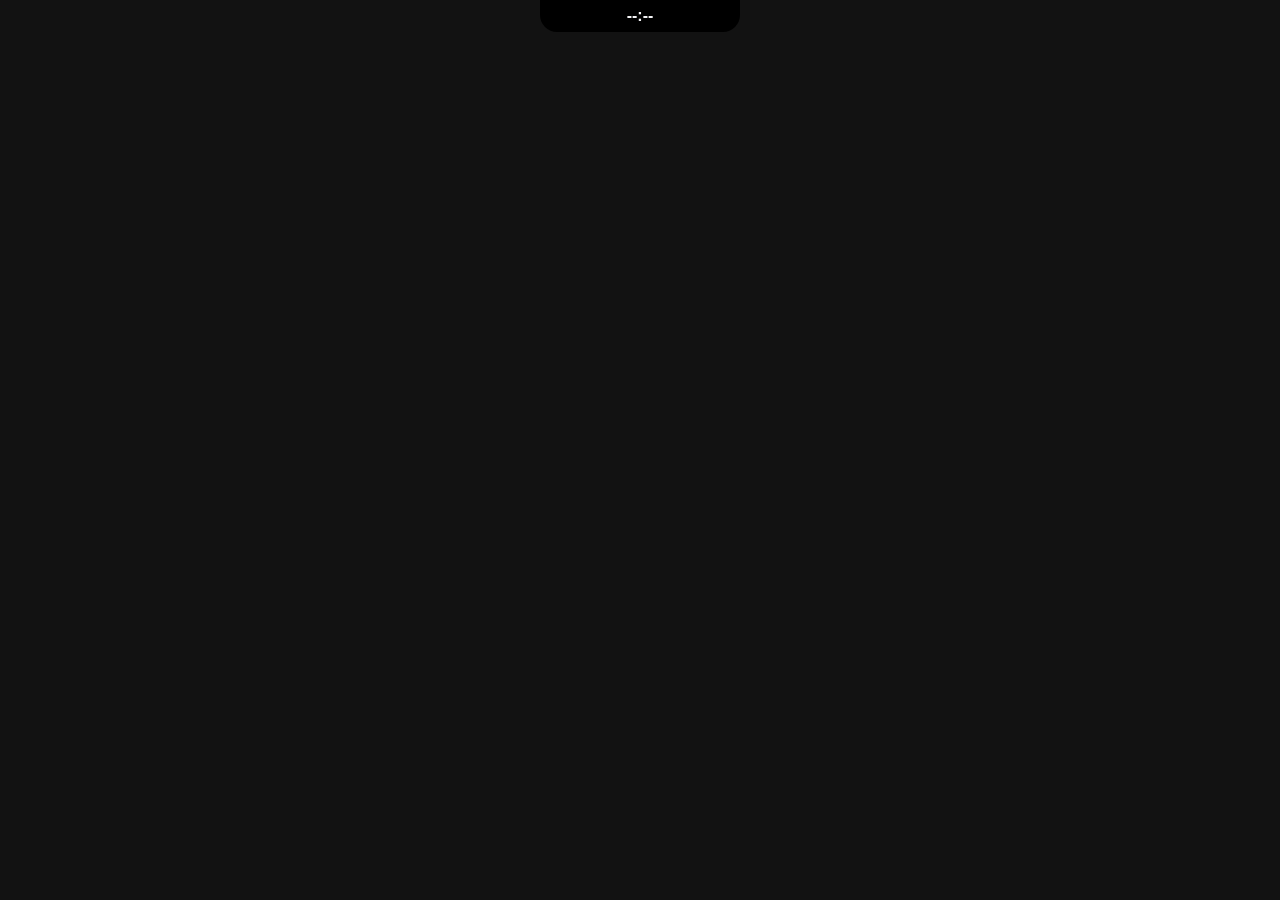
==== poni/src/index.html @ 5725d2c0 "Add photo shrink and PNG/JPEG Drop Actions" ====
<!doctype html>
<html lang="en">
<head>
  <meta charset="utf-8">
  <meta name="viewport" content="width=device-width, initial-scale=1">
  <title>Poni Rebuild</title>
  <link rel="stylesheet" href="style.css">
  <link rel="stylesheet" href="bookmarks.css">
  <script src="bookmarks.js" defer></script>
  <link rel="stylesheet" href="pomodoro.css">
  <script src="focus-synthesis.js" defer></script>
  <script src="focus-playback.js" defer></script>
  <script src="pomodoro.js" defer></script>
  <link rel="stylesheet" href="teleprompter.css">
  <script src="teleprompter.js" defer></script>
  <link rel="stylesheet" href="dashboard.css">
  <script src="dashboard.js" defer></script>
  <link rel="stylesheet" href="health.css">
  <script src="health.js" defer></script>
  <link rel="stylesheet" href="currency.css">
  <script src="currency.js" defer></script>
  <link rel="stylesheet" href="control.css">
  <script src="control.js" defer></script>
  <link rel="stylesheet" href="github.css">
  <script src="github.js" defer></script>
  <link rel="stylesheet" href="notifs.css">
  <script src="notifs.js" defer></script>
  <link rel="stylesheet" href="prayer.css">
  <script src="prayer.js" defer></script>
  <link rel="stylesheet" href="radio.css">
  <script src="radio.js" defer></script>
  <link rel="stylesheet" href="screentime.css">
  <script src="screentime.js" defer></script>
  <link rel="stylesheet" href="support.css">
  <script src="support.js" defer></script>
  <link rel="stylesheet" href="translate.css">
  <script src="translate.js" defer></script>
  <link rel="stylesheet" href="aiusage.css">
  <script src="aiusage.js" defer></script>
  <link rel="stylesheet" href="bluetooth.css">
  <script src="bluetooth.js" defer></script>
  <link rel="stylesheet" href="chat.css">
  <script src="chat.js" defer></script>
  <link rel="stylesheet" href="notes.css">
  <script src="notes.js" defer></script>
  <link rel="stylesheet" href="worldclock.css">
  <script src="worldclock.js" defer></script>
  <link rel="stylesheet" href="mirror.css">
  <script src="mirror.js" defer></script>
  <script src="ics-import.js" defer></script>
  <script src="night-warmth.js" defer></script>
  <script src="todo-language.js" defer></script>
  <script src="battery.js" defer></script>
  <link rel="stylesheet" href="shelf.css">
  <script src="clipboard-history.js" defer></script>
  <script src="drop-catalog.js" defer></script>
  <script src="shelf.js" defer></script>
  <script src="app.js" defer></script>
</head>
<body>
  <div class="surface" id="surface">
    <button class="closed" id="closed" aria-expanded="false" aria-controls="open">
      <time class="clock">--:--</time><span id="battery-activity" role="status" hidden></span>
      <span id="notch-live" class="notch-live" hidden><span id="notch-live-title"></span><b id="notch-live-time"></b></span>
      <span class="battery-indicator" role="img" hidden><span class="battery-percent"></span><i class="battery-icon"></i></span>
    </button>
    <div id="todo-reminder" class="todo-reminder" aria-label="Due task" hidden>
      <span id="todo-reminder-text" role="status"></span>
      <button type="button" id="todo-reminder-complete">Done</button>
      <button type="button" id="todo-reminder-snooze">Snooze</button>
    </div>
    <div id="bedtime-reminder" class="todo-reminder bedtime-reminder" aria-label="Bedtime reminder" hidden>
      <span id="bedtime-reminder-text" role="status">It’s bedtime</span>
      <button type="button" id="bedtime-dismiss">Done</button>
      <button type="button" id="bedtime-snooze">Snooze</button>
    </div>
    <div id="timer-reminder" class="todo-reminder timer-reminder" aria-label="Timer completion" hidden>
      <span id="timer-reminder-text" role="status"></span>
      <button type="button" id="timer-extend">+5 min</button>
      <button type="button" id="timer-dismiss">Done</button>
    </div>
    <div id="health-reminder" class="todo-reminder health-reminder" aria-label="Health reminder" hidden>
      <span id="health-reminder-text" role="status"></span>
      <button type="button" id="health-reminder-open">Open Health</button>
      <button type="button" id="health-log-water">Log glass</button>
    </div>
    <div class="open" id="open" hidden>
      <header>
        <nav aria-label="Modules">
          <button class="tab active" data-page="home">⌂ <span>Home</span></button>
          <button class="tab" data-page="tasks">☑ <span>Todo</span></button>
          <button class="tab" data-page="notes">▣ <span>Notes</span></button>
          <button class="tab" data-page="calendar">▦ <span>Calendar</span></button>
          <button class="tab" data-page="timer">◷ <span>Timer</span></button>
          <button class="tab" data-page="weather">☀ <span>Weather</span></button>
          <button class="tab" data-page="worldclock">◉ <span>World clock</span></button>
          <button class="tab" data-page="dayprogress">◷ <span>Day progress</span></button>
          <button class="tab" data-page="system">▤ <span>System</span></button>
          <button class="tab" data-page="bookmarks" title="Bookmarks" aria-label="Bookmarks">☆ <span>Bookmarks</span></button>
          <button class="tab" data-page="pomodoro" title="Pomodoro" aria-label="Pomodoro">⌛ <span>Pomodoro</span></button>
          <button class="tab" data-page="teleprompter" title="Teleprompter" aria-label="Teleprompter">▱ <span>Teleprompter</span></button>
          <button class="tab" data-page="dashboard" title="Dashboard" aria-label="Dashboard">▦ <span>Dashboard</span></button>
          <button class="tab" data-page="health" title="Health" aria-label="Health">♡ <span>Health</span></button>
          <button class="tab" data-page="control" title="Control" aria-label="Control">⚙ <span>Control</span></button>
          <button class="tab" data-page="github" title="GitHub" aria-label="GitHub">◈ <span>GitHub</span></button>
          <button class="tab" data-page="notifs" title="Notifications" aria-label="Notifications">♢ <span>Notifications</span></button>
          <button class="tab" data-page="prayer" title="Prayer" aria-label="Prayer">☾ <span>Prayer</span></button>
          <button class="tab" data-page="radio" title="Radio" aria-label="Radio">♫ <span>Radio</span></button>
          <button class="tab" data-page="screentime" title="Screen Time" aria-label="Screen Time">◴ <span>Screen Time</span></button>
          <button class="tab" data-page="support" title="Support" aria-label="Support">♥ <span>Support</span></button>
          <button class="tab" data-page="translate" title="Translate" aria-label="Translate">文 <span>Translate</span></button>
          <button class="tab" data-page="aiusage" title="AI Usage" aria-label="AI Usage">◕ <span>AI Usage</span></button>
          <button class="tab" data-page="bluetooth" title="Bluetooth" aria-label="Bluetooth">ᛒ <span>Bluetooth</span></button>
          <button class="tab" data-page="chat" title="Chat" aria-label="Chat">◫ <span>Chat</span></button>
          <button class="tab" data-page="shelf" title="Shelf" aria-label="Shelf">▰ <span>Shelf</span><b id="shelf-count" hidden></b></button>
          <button class="tab" data-page="currency" title="Currency" aria-label="Currency">¤ <span>Currency</span></button>
        </nav>
        <time class="clock" id="header-clock">--:--</time>
        <span class="battery-indicator" role="img" hidden><span class="battery-percent"></span><i class="battery-icon"></i></span>
        <button class="settings-gear" type="button" id="settings-gear" title="Settings" aria-label="Settings">⚙</button>
        <button class="close" id="close" aria-label="Close panel">×</button>
      </header>
      <main>
        <div id="file-drop-actions" hidden></div>
        <section id="page-home" class="page home">
          <div class="media"><div class="album" aria-hidden="true">♫</div><div class="media-info"><strong id="media-title">Nothing playing</strong><p id="media-artist">Play something in a media player</p><div class="media-progress" aria-hidden="true"><div id="media-progress-fill"></div></div><div class="media-controls"><button type="button" data-media="previous" aria-label="Previous track">◀◀</button><button type="button" data-media="toggle" aria-label="Play or pause">▶</button><button type="button" data-media="next" aria-label="Next track">▶▶</button></div></div></div>
          <div class="calendar" id="home-calendar"><strong id="month"></strong><div id="week" class="week" aria-label="Next seven days"></div><div id="home-events" class="calendar-empty"></div></div>
          <div id="mirror"></div>
        </section>
        <section id="page-tasks" class="page" hidden>
          <form id="task-form">
            <div class="entry"><input id="task-input" aria-label="Task" maxlength="500" placeholder="Add a task" required><input id="task-due" type="datetime-local" aria-label="Due date"><button id="task-submit" type="submit">Add</button><button type="button" id="task-cancel" hidden>Cancel</button></div>
            <div id="task-language-preview" class="task-language-preview" hidden>
              <span id="task-language-text" aria-live="polite"></span>
              <button type="button" id="task-language-ignore">Keep text as typed</button>
            </div>
            <textarea id="task-description" maxlength="10000" aria-label="Task description" placeholder="Details" hidden></textarea>
            <details id="task-repeat"><summary>Repeat</summary><div id="task-repeat-days"></div><label>Repeat time <input id="task-repeat-time" type="time"></label></details>
            <label class="task-late">Done if late
              <select id="task-late" aria-label="Done if late"><option value="">Follow Settings</option><option value="0">Never</option><option value="1">1 min</option><option value="3">3 min</option><option value="5">5 min</option><option value="10">10 min</option><option value="30">30 min</option><option value="60">1 hour</option></select>
            </label>
          </form>
          <div class="task-views" aria-label="Todo views">
            <button type="button" data-task-view="active" aria-pressed="true">Active</button>
            <button type="button" data-task-view="done" aria-pressed="false">Done</button>
            <button type="button" data-task-view="trash" aria-pressed="false">Trash</button>
            <button type="button" id="task-clear" hidden></button>
          </div>
          <div class="items" id="tasks"></div>
        </section>
        <section id="page-notes" class="page" hidden></section>
        <section id="page-calendar" class="page" hidden>
          <div class="calendar-layout"><div><div class="calendar-navigation"><button type="button" id="calendar-prev" aria-label="Previous month">‹</button><strong id="calendar-month"></strong><button type="button" id="calendar-next" aria-label="Next month">›</button></div><div id="calendar-grid" class="calendar-grid"></div><div id="calendar-hijri-range" class="hijri-date"></div></div>
          <div><strong id="calendar-selected"></strong><div id="calendar-hijri-day" class="hijri-date"></div><label class="hijri-setting">Hijri correction <select id="hijri-offset" aria-label="Hijri date correction"><option value="-2">−2 days</option><option value="-1">−1 day</option><option value="0">Umm al-Qura</option><option value="1">+1 day</option><option value="2">+2 days</option></select></label><div id="calendar-items"></div><form id="calendar-form" class="calendar-form"><input id="event-title" placeholder="Event title" maxlength="200" aria-label="Event title" required><input id="event-start" type="datetime-local" aria-label="Event start" required><input id="event-duration" type="number" min="1" max="1440" value="30" aria-label="Duration in minutes" required><select id="event-repeat" aria-label="Repeat event"><option value="none">Once</option><option value="daily">Daily</option><option value="weekly">Weekly</option><option value="monthly">Monthly</option><option value="yearly">Yearly</option></select><input id="event-location" placeholder="Location" maxlength="500" aria-label="Event location"><button type="submit" id="event-submit">Add event</button><button type="button" id="event-cancel" hidden>Cancel</button></form></div></div>
          <div id="calendar-import"></div>
        </section>
        <section id="page-timer" class="page" hidden>
          <div class="timer-modes"><button type="button" class="timer-mode active" data-timer-mode="countdown">Timer</button><button type="button" class="timer-mode" data-timer-mode="stopwatch">Stopwatch</button></div>
          <div id="timer-countdown"><div class="timer-display" id="timer-display">25:00</div>
            <form id="timer-form" class="entry"><label for="timer-minutes">Minutes</label><input id="timer-minutes" type="number" min="1" max="1439" value="25" required><button id="timer-start" type="submit">Start</button><button type="button" id="timer-reset">Reset</button></form>
            <div id="timer-presets" class="timer-presets" aria-label="Timer presets"></div>
          </div>
          <div id="timer-stopwatch" hidden><div class="timer-display" id="stopwatch-display">00:00.0</div>
            <div class="stopwatch-controls"><button type="button" id="stopwatch-start">Start</button><button type="button" id="stopwatch-lap">Lap</button><button type="button" id="stopwatch-reset">Reset</button></div>
            <div id="stopwatch-laps"></div>
          </div>
        </section>
        <section id="page-weather" class="page" hidden>
          <form id="weather-search" class="entry"><input id="weather-city" aria-label="City" minlength="2" maxlength="100" placeholder="Find a city" required><button type="submit">Search</button></form>
          <div id="weather-results" class="weather-results"></div>
          <p id="weather-status" role="status" aria-live="polite"></p>
          <div id="weather-current"></div><div id="weather-days" class="weather-days"></div>
        </section>
        <section id="page-worldclock" class="page" hidden></section>
        <section id="page-system" class="page" hidden>
          <div class="system-grid"><div><span>CPU</span><strong id="system-cpu">—</strong><div class="system-meter"><div id="system-cpu-bar"></div></div></div><div><span>Memory</span><strong id="system-memory">—</strong><div class="system-meter"><div id="system-memory-bar"></div></div></div></div><p id="system-status" role="status" aria-live="polite"></p>
        </section>
        <section id="page-dayprogress" class="page" hidden>
          <div class="day-head"><strong id="day-percent">0%</strong><span id="day-remaining"></span></div>
          <div class="day-track"><div id="day-fill"></div><div id="day-markers" aria-hidden="true"></div></div>
          <div class="day-hours"><span id="day-wake-label">07:00</span><span id="day-bed-label">23:00</span></div>
          <div class="day-periods" id="day-periods"></div>
          <ul id="day-agenda" aria-label="Today's agenda"></ul>
          <form id="day-schedule" class="entry"><label for="day-wake">Wake</label><input type="time" id="day-wake" required><label for="day-bed">Bed</label><input type="time" id="day-bed" required><button type="submit">Save</button></form>
        </section>
        <section id="page-bookmarks" class="page" hidden></section>
        <section id="page-pomodoro" class="page" hidden></section>
        <section id="page-teleprompter" class="page" hidden></section>
        <section id="page-dashboard" class="page" hidden></section>
        <section id="page-health" class="page" hidden></section>
        <section id="page-currency" class="page" hidden></section>
        <section id="page-control" class="page" hidden></section>
        <section id="page-github" class="page" hidden></section>
        <section id="page-notifs" class="page" hidden></section>
        <section id="page-shelf" class="page" hidden></section>
        <section id="page-prayer" class="page" hidden></section>
        <section id="page-radio" class="page" hidden></section>
        <section id="page-screentime" class="page" hidden></section>
        <section id="page-support" class="page" hidden></section>
        <section id="page-translate" class="page" hidden></section>
        <section id="page-aiusage" class="page" hidden></section>
        <section id="page-bluetooth" class="page" hidden></section>
        <section id="page-chat" class="page" hidden></section>
      </main>
      <p id="status" role="status" aria-live="polite"></p>
    </div>
  </div>
</body>
</html>
---- poni/src/style.css ----
:root { color-scheme: dark; font-family: 'Segoe UI', sans-serif; }
* { box-sizing: border-box; }
html, body { margin: 0; height: 100%; background: transparent; color: #f5f5f7; }
button, input, textarea, select { font: inherit; }
button { color: inherit; cursor: pointer; }
[hidden] { display: none !important; }
.surface { position: absolute; inset: 0; }
.closed { display: block; width: min(100%, var(--notch-width, 200px)); height: min(100%, var(--notch-height, 32px)); margin: 0 auto; border: 0; border-radius: 0 0 17px 17px; background: #000; font-weight: 700; opacity: var(--notch-opacity, 1); }
.closed:hover, .closed:focus-visible { opacity: 1; }
.closed { position: relative; }
.battery-indicator { display: inline-flex; align-items: center; gap: 4px; font-size: 10px; font-variant-numeric: tabular-nums; color: #f2f2f5; }
.battery-plugged { color: #30d158; }
.battery-low { color: #ff453a; }
.battery-saver:not(.battery-low) { color: #ffd60a; }
.closed .battery-indicator { position: absolute; inset-inline-end: 11px; inset-block-start: 50%; transform: translateY(-50%); }
.closed.has-battery { padding-inline: 5px 58px; }
.battery-icon { position: relative; display: block; width: 18px; height: 9px; border: 1px solid currentColor; border-radius: 3px; background: linear-gradient(to right, currentColor 0 var(--level), transparent var(--level)) content-box; padding: 1px; }
.battery-icon::after { content: ""; position: absolute; inset-inline-start: calc(100% + 1px); inset-block: 2px; width: 2px; background: currentColor; border-radius: 0 2px 2px 0; }
.battery-ring .battery-icon { width: 12px; height: 12px; border: none; padding: 0; border-radius: 50%; background: conic-gradient(currentColor 0 var(--level), #45454a var(--level)); }
.battery-ring .battery-icon::after { inset: 2px; width: auto; border-radius: 50%; background: #0c0c0d; }
.battery-alert #battery-activity { animation: battery-reveal .25s ease-out; white-space: nowrap; }
.closed.has-live .clock, .closed.battery-alert .notch-live { display: none; }
.notch-live { display: flex; align-items: center; justify-content: space-between; gap: 8px; padding-inline: 8px; font-size: 11px; }
.notch-live span { overflow: hidden; text-overflow: ellipsis; white-space: nowrap; }
.notch-live b { flex: none; color: #ffb859; font-variant-numeric: tabular-nums; }
@keyframes battery-reveal { from { opacity: 0; transform: translateY(2px); } }
@media (prefers-reduced-motion: reduce) { .battery-alert #battery-activity { animation: none; } }
.open { position: absolute; inset: 0; display: flex; flex-direction: column; background: #000; border-radius: 0 0 27px 27px; padding: 8px 18px 13px; overflow: hidden; }
.surface .closed, .surface .open { background: color-mix(in srgb, #000, #ff8f3d var(--ambient-tint, 0%)); }
.floating .closed { border-radius: 999px; }
.floating .open { border-radius: 24px; }
header { display: flex; align-items: center; flex: none; gap: 20px; height: 32px; }
nav { display: flex; align-items: center; gap: 4px; flex: 1; overflow: auto; scrollbar-width: none; }
.tab, .close { border: 0; background: transparent; border-radius: 8px; color: #98989f; padding: 5px 9px; font-size: 13px; }
.tab { flex:none; white-space:nowrap; }
.tab span { display: none; }
.tab.active { color: #fff; background: #303034; }
.tab.active span { display: inline; }
header .clock { font-weight: 700; white-space: nowrap; font-size: 13px; }
.close { font-size: 20px; }
main { flex: 1; min-height: 0; overflow: auto; }
.home { display: grid; grid-template-columns: 1fr 1fr; gap: 20px; padding-top: 14px; }
.home:has(#mirror:not([hidden])) { grid-template-columns: minmax(0,1.6fr) minmax(0,1fr) 104px; gap:16px; }
#mirror { align-self:center; }
.settings-gear { border:0; background:transparent; border-radius:8px; color:#98989f; padding:5px 9px; font-size:17px; }
.settings-gear:hover { background:#303034; color:#fff; }
.home:has(#home-calendar[hidden]) { grid-template-columns: minmax(0,1fr); }
.home:has(#home-calendar[hidden]):has(#mirror:not([hidden])) { grid-template-columns: minmax(0,1fr) 104px; }
.settings-window { margin:0; width:100%; height:100%; background:#111114; }
.media { display: flex; gap: 12px; align-items: flex-start; }
.album { display: grid; place-items: center; width: 60px; height: 60px; border-radius: 14px; background: #202023; color: #727279; font-size: 32px; flex: none; }
.media strong, .calendar strong { font-size: 15px; }
.media p { color: #8d8d95; margin: 5px 0; font-size: 13px; }
.media-info { min-width: 0; flex: 1; }
.media-info strong, .media-info p { display:block; overflow:hidden; text-overflow:ellipsis; white-space:nowrap; }
.media-progress { height:4px; border-radius:4px; background:#222; margin-top:16px; overflow:hidden; }
#media-progress-fill { height:100%; width:0; background:#ddd; }
.media-controls { display: flex; justify-content: center; gap: 20px; margin-top: 14px; }
.media-controls button { border: 0; background: transparent; color: #999; font-size: 14px; }
.media-controls button:hover { color: white; }
.calendar { border-inline-start: 1px solid #202024; padding-inline-start: 16px; }
.week { display: grid; grid-template-columns: repeat(7, 1fr); gap: 3px; margin-top: 10px; }
.week button { text-align: center; font-size: 11px; border: 0; background: transparent; padding: 3px 0; border-radius: 8px; }
.week small { display: block; color: #898991; margin-bottom: 5px; }
.week button.selected { background: #fa3350; color: white; }
.week button.today:not(.selected) { background: #303034; }
.calendar-empty { color: #898991; font-size: 11px; text-align: center; margin: 10px 0 0; }
.calendar-empty button { display:block; width:100%; text-align:left; background:#202023; border:0; border-radius:6px; padding:5px; margin-top:3px; font-size:11px; }
.calendar-layout { display:grid; grid-template-columns: 1fr 1.3fr; gap:14px; padding-top:6px; }
.calendar-navigation { display:flex; align-items:center; justify-content:space-between; font-size:12px; }
.calendar-navigation button, .calendar-grid button, #calendar-items button, .calendar-form button { border:0; border-radius:6px; background:#29292d; padding:3px 6px; }
.calendar-grid { display:grid; grid-template-columns:repeat(7,1fr); gap:2px; margin-top:5px; }
.calendar-grid span { text-align:center; color:#888; font-size:10px; }
.calendar-grid button { font-size:10px; background:transparent; }
.calendar-grid button.out { color:#686870; }
.calendar-grid button.selected { background:#fa3350; }
.calendar-grid button.has-event { text-decoration:underline; }
.hijri-date, .hijri-setting { color:#aaa; font-size:11px; margin-top:4px; }
.hijri-setting { display:flex; align-items:center; gap:6px; }
.hijri-setting select { background:#1f2023; color:#fff; border:1px solid #353539; border-radius:6px; padding:3px; font-size:11px; }
#calendar-selected { font-size:12px; }
#calendar-items { font-size:11px; }
.calendar-item { display:flex; align-items:center; gap:5px; margin-top:4px; }
.calendar-item span { flex:1; min-width:0; overflow-wrap:anywhere; }
.calendar-form { display:flex; flex-wrap:wrap; gap:4px; margin-top:6px; }
.calendar-form input, .calendar-form select { font-size:11px; padding:4px; flex:1 1 90px; width:auto; min-width:0; }
.calendar-form select { background:#1f2023; color:#fff; border:1px solid #353539; border-radius:8px; }
.calendar-form button { font-size:11px; }
#calendar-import { margin:8px 0; font-size:12px; color:#bbb; }
#calendar-import label, #calendar-import output { display:block; }
#calendar-import input { max-width:260px; }
.entry, .note-form { display: flex; gap: 8px; margin: 8px 0; }
input, textarea { background: #1f2023; color: #fff; border: 1px solid #353539; border-radius: 8px; padding: 8px; width: 100%; }
textarea { resize: vertical; min-height: 55px; }
.entry button, .note-form button, .items button { border: 0; border-radius: 8px; background: #2b2b30; padding: 7px 10px; white-space: nowrap; }
.items { display: grid; gap: 5px; }
.item { display: flex; gap: 8px; align-items: center; background: #1b1b1e; padding: 6px 8px; border-radius: 8px; }
.item p { white-space: pre-wrap; overflow-wrap: anywhere; flex: 1; margin: 0; font-size: 13px; }
.task-content { flex:1; min-width:0; }
#task-repeat { margin:0 0 8px; color:#bbb; font-size:12px; }
#task-repeat summary { cursor:pointer; }
#task-repeat-days { display:flex; flex-wrap:wrap; gap:6px; margin:4px 0; }
#task-repeat-days input, #task-repeat-time { width:auto; }
.task-card { background:#1b1b1e; border-radius:8px; }
.task-steps { padding:0 10px 6px; color:#bbb; font-size:12px; }
.task-step { display:flex; align-items:center; gap:6px; margin:4px 0; }
.task-step input[type="checkbox"] { width:auto; }
.task-step span { flex:1; overflow-wrap:anywhere; }
.task-content small { color:#aaa; display:block; margin-top:3px; overflow-wrap:anywhere; }
#task-due { width:180px; flex:none; }
#task-cancel { border:0; border-radius:8px; background:#2b2b30; padding:7px 10px; }
.item input { width: auto; }
.timer-display { font-size: 30px; font-variant-numeric: tabular-nums; text-align: center; margin: 8px; }
.timer-modes, .stopwatch-controls { display:flex; justify-content:center; gap:8px; }
.timer-mode, .stopwatch-controls button { border:0; border-radius:8px; background:#2b2b30; padding:6px 10px; }
.timer-mode.active { background:#525258; }
#stopwatch-laps { text-align:center; font-size:12px; color:#999; }
.weather-results { display:flex; gap:5px; overflow:auto; }
.weather-results button { flex:none; border:0; border-radius:8px; background:#2b2b30; padding:6px 9px; }
#weather-status { color:#aaa; font-size:12px; margin:4px 0; }
#weather-current { font-size:14px; }
.weather-days { display:flex; gap:8px; margin-top:8px; overflow:auto; }
.weather-days span { flex:none; border-radius:8px; background:#202023; padding:6px; font-size:11px; }
.worldclock-plan { display:flex; gap:8px; align-items:center; font-size:11px; color:#aaa; }
.worldclock-plan input { padding:0; flex:1; }
.worldclock-plan button, .worldclock-row button { border:0; border-radius:6px; background:#2b2b30; padding:4px 7px; }
.worldclock-row { display:flex; gap:8px; align-items:center; margin:5px 0; font-size:12px; }
.worldclock-name { min-width:90px; max-width:130px; overflow:hidden; text-overflow:ellipsis; white-space:nowrap; }
.worldclock-time { min-width:115px; font-variant-numeric:tabular-nums; }
.worldclock-strip { height:8px; border-radius:5px; flex:1; min-width:40px; }
.worldclock-actions { display:flex; gap:3px; }
.system-grid { display:grid; grid-template-columns:1fr 1fr; gap:10px; padding-top:12px; }
.system-grid > div { background:#202023; border-radius:12px; padding:12px; }
.system-grid span, .system-grid strong { display:block; }
.system-grid span, #system-status { color:#aaa; font-size:12px; }
.system-grid strong { margin:6px 0; font-size:18px; }
.system-meter { height:5px; border-radius:5px; background:#333; overflow:hidden; }
.system-meter div { width:0; height:100%; background:#d7d7de; }
.day-head { display:flex; align-items:baseline; gap:10px; padding-top:8px; }
.day-head strong { font-size:26px; }
.day-head span, .day-hours { color:#aaa; font-size:12px; }
.day-track { position:relative; height:10px; border-radius:5px; background:#303034; overflow:hidden; margin:8px 0 3px; }
#day-fill { height:100%; width:0; background:#fa3350; }
#day-markers { position:absolute; inset:0; pointer-events:none; }
#day-markers span { position:absolute; height:100%; background:#78acff; }
#day-markers .finished { width:3px; background:#62d48c; z-index:1; }
#day-agenda { margin:8px 0; padding:0; list-style:none; color:#bbb; font-size:12px; }
#day-agenda li { padding:4px 0; border-bottom:1px solid #222; overflow-wrap:anywhere; }
.day-hours { display:flex; justify-content:space-between; }
.day-periods { display:flex; gap:8px; margin-top:8px; }
.day-periods div { flex:1; background:#202023; border-radius:8px; padding:6px 8px; font-size:12px; }
.day-periods strong { float:right; }
#timer-form { align-items: center; justify-content: center; }
#timer-minutes { width: 75px; }
.done { text-decoration: line-through; color: #999; }
#status { position: absolute; bottom: 0; left: 20px; right: 20px; color: #ff9e9e; font-size: 11px; margin: 0; }
.timer-presets { display: flex; flex-wrap: wrap; gap: 6px; padding-top: 8px; }
.timer-presets:empty { display: none; }
.timer-presets button[aria-pressed="true"] { border-color: var(--accent, #4da3ff); }
.todo-reminder { display: flex; align-items: center; justify-content: space-between; gap: 6px; height: 36px; max-width: 320px; margin: 4px auto 0; padding: 4px 9px; border-radius: 12px; background: #1c1a18; font-size: 12px; }
.todo-reminder span { min-width: 0; flex: 1; white-space: nowrap; overflow: hidden; text-overflow: ellipsis; color: #ffb859; }
.bedtime-reminder span { color: #c4bdff; }
.panel-open .bedtime-reminder { position: absolute; z-index: 2; inset-inline: 12px; inset-block-end: 7px; border: 1px solid #56528d; }
.panel-open .timer-reminder { position: absolute; z-index: 2; inset-inline: 12px; inset-block-start: 44px; border: 1px solid #6c4926; }
.panel-open .timer-reminder button { display: none; }
.health-reminder[data-kind="water"] span { color: #a0e4ff; }
.health-reminder[data-kind="break"] span { color: #97eaac; }
.panel-open .health-reminder { position: absolute; z-index: 2; inset-inline: 12px; inset-block-start: 44px; border: 1px solid #385568; }
.todo-reminder button, .task-views button { border: 1px solid #333; border-radius: 6px; padding: 3px 7px; background: #232325; color: #eee; font-size: 12px; }
.task-views { display: flex; gap: 5px; padding-block: 5px; }
.task-views [aria-pressed="true"] { background: #444; color: #fff; }
#task-clear { margin-inline-start: auto; }
.task-late { display: inline-flex; align-items: center; gap: 6px; font-size: 12px; }
.task-late select { background: #201f21; color: #eee; border: 1px solid #444; border-radius: 5px; padding: 3px 5px; }
.task-language-preview { display: flex; flex-wrap: wrap; align-items: center; gap: 8px; padding-block: 4px; color: #abd5ff; font-size: 12px; }
.task-language-preview button { border: 1px solid #3b5876; border-radius: 5px; background: #182532; padding: 3px 6px; }
.task-note { display: flex; flex-wrap: wrap; align-items: center; gap: 6px; padding-block: 4px; }
.task-note button, .task-note select { max-width: 240px; color: #eee; background: #242428; border: 1px solid #444; border-radius: 5px; padding: 3px 6px; font-size: 12px; }
---- poni/src/bookmarks.css ----
.bookmark-form input, .bookmark-tools input { min-width: 0; }
#bookmark-url { flex: 2 1 0; }
#bookmark-title, #bookmark-category { flex: 1 1 0; }
.bookmark-tools { display: flex; align-items: center; flex-wrap: wrap; gap: 6px; margin-bottom: 6px; }
.bookmark-tools input { flex: 1; min-width: 72px; }
.bookmark-tools button, .bookmark-tools select {
  background: #202023;
  border: 1px solid #353539;
  border-radius: 8px;
  padding: 6px;
  color: inherit;
  font-size: 12px;
}
.bookmark-tools button:disabled { opacity: .45; }
#bookmarks-status { color: #aaa; font-size: 12px; margin-bottom: 6px; }
#bookmarks-list { color: #aaa; font-size: 13px; }
.bookmark-row { display: flex; align-items: center; gap: 5px; }
.bookmark-row .bookmark-link {
  flex: 1;
  min-width: 0;
  text-align: left;
  overflow: hidden;
  text-overflow: ellipsis;
}
.bookmark-link small { display: block; color: #aaa; overflow: hidden; text-overflow: ellipsis; }
---- poni/src/pomodoro.css ----
.pomo-layout { display: flex; align-items: center; gap: 14px; padding: 6px 0; }
.pomo-face {
  display: grid;
  place-content: center;
  position: relative;
  isolation: isolate;
  height: 100px;
  width: 100px;
  border-radius: 50%;
  text-align: center;
  flex: 0 0 auto;
  background: conic-gradient(var(--pomo-color, #ff6b4a) var(--pomo-angle, 0deg), #303034 0);
}
.pomo-face::before { content: ""; position: absolute; inset: 5px; border-radius: 50%; background: #111114; z-index: -1; }
.pomo-face[data-phase="short_break"] { --pomo-color: #30d158; }
.pomo-face[data-phase="long_break"] { --pomo-color: #64d2ff; }
.pomo-face b { font-size: 21px; font-variant-numeric: tabular-nums; }
.pomo-face span, .pomo-summary, [data-pomo-cycle] { color: #aaa; font-size: 11px; }
.pomo-main { display: grid; gap: 5px; }
.pomo-controls { display: flex; flex-wrap: wrap; align-items: center; gap: 5px; }
.pomo-controls label { font-size: 12px; }
#page-pomodoro [data-pomo-sound] { background: #27272b; color: #eee; padding: 3px; }
#page-pomodoro button { border: 0; border-radius: 7px; background: #27272b; padding: 4px 8px; color: #eee; font-size: 12px; }
#page-pomodoro button[aria-pressed="true"], #page-pomodoro [data-pomo-toggle] { background: #723725; }
#page-pomodoro button:disabled { opacity: .55; }
.pomo-summary { display: flex; flex-wrap: wrap; gap: 10px; }
.pomo-settings { display: flex; flex-wrap: wrap; align-items: center; gap: 8px; padding: 5px 0; }
.pomo-settings label { display: flex; align-items: center; gap: 5px; font-size: 11px; }
.pomo-settings input { width: auto; }
.pomo-settings input[type="number"] { width: 56px; }
[data-pomo-error] { color: #f88; font-size: 11px; margin: 0; }
---- poni/src/teleprompter.css ----
.tele-editor { border: 0; margin: 0; padding: 0; min-width: 0; }
.tele-tools, .tele-controls, .tele-reader-controls {
  display: flex; align-items: center; gap: 5px; margin: 4px 0; font-size: 11px;
}
.tele-tools button, .tele-controls button, .tele-reader-controls button {
  background: #29292e; border: 0; border-radius: 7px; padding: 4px 8px; white-space: nowrap;
}
.tele-tools select, .tele-name, .tele-size { background: #202024; color: white; border-radius: 6px; border: 1px solid #353539; padding: 3px; min-width: 0; }
.tele-tools select { width: 110px; }
.tele-name { flex: 1; }
.tele-editor textarea { resize: none; height: 58px; min-height: 55px; font-size: 12px; }
.tele-controls label { display: flex; align-items: center; gap: 3px; white-space: nowrap; }
.tele-speed { width: 65px; padding: 0; }
.tele-size { width: 43px; }
.tele-controls input[type="checkbox"] { width: auto; }
.tele-estimate, .tele-reader-status { margin-left: auto; color: #b2b2b6; }
.tele-status { color: #ff9b87; font-size: 11px; margin: 0; }
.tele-viewport {
  position: relative; height: 98px; overflow: hidden; padding: 0 12px;
  background: #18181c; border-radius: 8px; line-height: 1.32;
}
.tele-line { overflow-wrap: anywhere; color: #9999a1; padding: 2px 8px; }
.tele-current { color: #fff; background: #2b2422; border-left: 2px solid #ffa24d; }
.tele-cue { color: #ffa24d; font-size: .78em; }
.tele-tail { height: 98px; }
---- poni/src/dashboard.css ----
.poni-dashboard {
  padding-block: 5px;
}
.dashboard-grid {
  display: grid;
  grid-template-columns: repeat(4, minmax(0, 1fr));
  gap: 6px;
}
.dashboard-card {
  background: #202023;
  border-radius: 10px;
  min-width: 0;
  min-height: 92px;
  padding: 7px;
  font-size: 11px;
  overflow-wrap: anywhere;
}
.dashboard-card h3 {
  margin: 0 0 5px;
  font-size: 12px;
}
.dashboard-card p, .dashboard-card ul {
  margin: 3px 0;
}
.dashboard-card ul {
  padding-inline-start: 15px;
}
.dashboard-card .dashboard-value {
  font-size: 19px;
  font-weight: 650;
  font-variant-numeric: tabular-nums;
}
.dashboard-card progress {
  display: block;
  width: 100%;
  height: 6px;
  accent-color: #fa3350;
}
.poni-dashboard button, .poni-dashboard select {
  border: 0;
  border-radius: 5px;
  background: #313136;
  color: inherit;
  font-size: 11px;
  padding: 3px 6px;
}
.dashboard-card h3 button {
  background: transparent;
  padding: 0;
  font-weight: 700;
}
.dashboard-card h3 button:hover {
  text-decoration: underline;
}
.dashboard-controls {
  display: flex;
  flex-wrap: wrap;
  align-items: center;
  gap: 4px;
  margin-top: 5px;
}
.dashboard-controls label {
  display: flex;
  align-items: center;
  gap: 2px;
}
.dashboard-status {
  margin: 4px 0 0;
  color: #ff9e9e;
  font-size: 11px;
}
.dashboard-status:empty {
  display: none;
}
---- poni/src/health.css ----
#page-health {
  padding-top: 6px;
  font-size: 12px;
}
.health-metrics, .health-actions, .health-guide, .health-footer {
  display: flex;
  align-items: center;
  gap: 7px;
}
.health-metric {
  display: flex;
  align-items: center;
  flex: 1;
  gap: 8px;
  min-width: 0;
  padding: 6px 8px;
  border-radius: 8px;
  background: #202023;
}
.health-metric strong {
  display: block;
  font-variant-numeric: tabular-nums;
}
.health-gauge {
  flex: none;
  display: grid;
  place-items: center;
  width: 28px;
  height: 28px;
  border-radius: 50%;
  background: conic-gradient(var(--gauge-color) var(--progress, 0%), #3a3a42 0%);
}
.health-gauge::after {
  content: '';
  width: 20px;
  height: 20px;
  border-radius: 50%;
  background: #202023;
}
.health-actions, .health-guide {
  margin-top: 6px;
}
.health-actions {
  flex-wrap: wrap;
}
.health-water {
  display: flex;
  gap: 3px;
}
#page-health button {
  border: 0;
  border-radius: 6px;
  background: #2b2b30;
  padding: 5px 8px;
  white-space: nowrap;
}
#page-health button:disabled {
  opacity: .45;
  cursor: default;
}
.health-orb {
  flex: none;
  width: 20px;
  height: 20px;
  margin: 0 7px;
  border-radius: 50%;
  background: #bf5af2;
  transition: transform 1s ease-in-out;
}
.health-guide-copy {
  flex: 1;
}
.health-progress {
  display: block;
  width: 100%;
  height: 5px;
  margin-top: 4px;
  accent-color: #bf5af2;
}
.health-countdown, .health-footer {
  color: #aaa;
}
.health-countdown {
  font-variant-numeric: tabular-nums;
}
.health-footer {
  flex-wrap: wrap;
  margin-top: 5px;
  font-size: 10px;
}
.health-status {
  color: #ddd;
}
@media (prefers-reduced-motion: reduce) {
  .health-orb {
    transition: none;
  }
}
---- poni/src/currency.css ----
.currency-panel { display:grid; gap:8px; padding:0 2px 2px; font-size:12px; }
.currency-converter { display:grid; grid-template-columns:minmax(0,1fr) auto minmax(0,1fr); gap:8px; align-items:stretch; }
.currency-side { min-width:0; min-height:104px; display:flex; flex-direction:column; justify-content:space-between; gap:6px; padding:10px 12px; border-radius:14px; background:#1b1b1e; }
.currency-panel button, .currency-menu button, .currency-empty button { color:inherit; border:0; border-radius:8px; background:#2b2b30; }
.currency-pick { align-self:flex-start; display:flex; align-items:center; gap:7px; height:26px; max-width:min(180px,100%); padding:0 9px 0 10px; font-size:12px; }
.currency-pick span { overflow:hidden; white-space:nowrap; text-overflow:ellipsis; }
.currency-pick small { color:#aaa; }
.currency-pick[aria-expanded=true] small { transform:rotate(180deg); }
.currency-menu { position:absolute; z-index:60; display:flex; flex-direction:column; padding:4px; max-width:calc(100% - 16px); overflow:auto; border-radius:10px; background:#1c1c1e; border:1px solid #444; box-shadow:0 10px 30px #0009; }
.currency-menu button { flex:none; height:26px; padding:0 10px; background:transparent; font-size:12px; text-align:left; overflow:hidden; white-space:nowrap; text-overflow:ellipsis; }
.currency-menu button:hover, .currency-menu button:focus-visible { background:#343437; }
.currency-menu button[aria-selected=true] { color:#7ee2a0; font-weight:600; }
.currency-menu button[aria-selected=true]::after { content:' ✓'; }
#currency-swap { width:30px; height:30px; align-self:center; border-radius:50%; font-size:17px; }
.currency-result { display:flex; align-items:center; gap:6px; min-width:0; }
.currency-result output { flex:1; min-width:0; overflow:hidden; text-overflow:ellipsis; white-space:nowrap; user-select:text; }
.currency-result output, #currency-amount { min-height:44px; font-size:34px; font-weight:700; letter-spacing:-.5px; font-variant-numeric:tabular-nums; }
#currency-amount { min-width:0; padding:0; background:none; border:0; border-radius:0; border-bottom:2px solid transparent; outline:none; }
#currency-amount:focus { border-bottom-color:#0a84ff; }
#currency-amount::placeholder { color:#9f9fa4; opacity:1; }
#currency-amount[aria-invalid=true] { color:#ff564e; }
#currency-amount.long, .currency-result output.long { font-size:26px; }
#currency-amount.longer, .currency-result output.longer { font-size:20px; letter-spacing:-.2px; }
#currency-copy { flex:none; padding:4px 6px; font-size:11px; color:#aaa; }
.currency-actions, #currency-favourites { display:flex; flex-wrap:wrap; align-items:center; gap:5px; }
#currency-favourites button { height:24px; padding:0 10px; border-radius:12px; font-size:11px; font-weight:650; background:#202023; }
#currency-favourites button[aria-pressed=true] { background:#0a84ff; color:white; }
#currency-star { width:24px; height:24px; padding:0; border-radius:12px; background:transparent; color:#aaa; }
#currency-star[aria-pressed=true] { color:#ffcc00; }
.currency-panel button:disabled { opacity:.4; }
.currency-footer { display:flex; align-items:center; gap:12px; min-width:0; color:#aaa; font-size:10.5px; }
#currency-quote { flex:1; min-width:0; white-space:nowrap; overflow:hidden; text-overflow:ellipsis; font-variant-numeric:tabular-nums; }
.currency-source { max-width:64%; white-space:nowrap; overflow:hidden; text-overflow:ellipsis; }
#currency-source { padding:0; background:transparent; font-size:inherit; text-decoration:underline; text-underline-offset:2px; }
.currency-warning { color:#ff9f0a; }
.currency-empty { display:grid; place-items:center; padding:22px 12px; gap:8px; color:#aaa; font-size:12px; text-align:center; }
.currency-empty p { margin:0; }
.currency-empty button { padding:5px 9px; }
---- poni/src/control.css ----
.control-page {
  padding-block: 7px;
}
.control-tiles {
  display: flex;
  flex-wrap: wrap;
  gap: 6px;
}
.control-tiles button {
  border: 0;
  border-radius: 8px;
  background: #29292d;
  padding: 7px 10px;
  font-size: 12px;
}
.control-tiles button[aria-pressed="true"] {
  background: #327fe9;
}
.control-tiles button:disabled {
  cursor: default;
  opacity: 0.65;
}
.control-level {
  display: grid;
  grid-template-columns: max-content minmax(70px, 1fr) 76px;
  align-items: center;
  gap: 8px;
  margin-block: 8px;
  font-size: 12px;
}
.control-level input {
  padding: 0;
  accent-color: #327fe9;
}
.control-level output {
  text-align: right;
  font-variant-numeric: tabular-nums;
}
.control-page h3 {
  margin: 6px 0;
  font-size: 12px;
}
.control-status {
  color: #ff9e9e;
  font-size: 11px;
}
.control-status:empty {
  display: none;
}
---- poni/src/github.css ----
#github-account input { min-width: 0; }
#github-status, #github-pr-list p { color: #aaa; font-size: 12px; margin: 4px 0; }
#github-pr-list { display: grid; grid-template-columns: repeat(2, minmax(0, 1fr)); gap: 10px; }
#github-pr-list h3 { font-size: 13px; margin: 4px 0; }
.github-pr {
  display: block;
  width: 100%;
  padding: 6px;
  margin-bottom: 4px;
  border: 0;
  border-radius: 8px;
  background: #202023;
  text-align: left;
}
.github-pr strong, .github-pr small {
  display: block;
  white-space: nowrap;
  overflow: hidden;
  text-overflow: ellipsis;
}
.github-pr small { color: #aaa; font-size: 11px; }
---- poni/src/notifs.css ----
#page-notifs {
  padding: 2px 0;
}
.nh-header, .nh-actions {
  display: flex;
  align-items: center;
  gap: 8px;
}
.nh-header {
  justify-content: space-between;
  margin: 0 0 7px;
}
.nh-header strong {
  font-size: 13px;
}
#page-notifs button {
  border: 0;
  border-radius: 6px;
  cursor: pointer;
  padding: 4px 7px;
  background: #2c2c30;
  color: #eee;
  font-size: 11px;
}
#page-notifs button:hover { background: #38383e; }
#page-notifs button:disabled { opacity: .48; cursor: default; }
#page-notifs .nh-danger { background: #64332e; }
.nh-actions, .nh-retention, .nh-day, .nh-meta { color: #aaa; font-size: 11px; }
.nh-body { display: grid; grid-template-columns: minmax(90px, 125px) 1fr; gap: 8px; }
.nh-filters, .nh-list { max-height: 152px; overflow: auto; min-width: 0; }
.nh-filters { display: grid; align-content: start; gap: 3px; }
#page-notifs .nh-filters button { text-align: left; }
#page-notifs .nh-filters button[aria-pressed="true"] { background: #464651; }
.nh-day { margin: 4px 0; }
.nh-empty { color: #aaa; font-size: 12px; }
.nh-row { display: flex; align-items: start; gap: 3px; margin-bottom: 4px; }
#page-notifs .nh-notice { flex: 1; min-width: 0; display: grid; gap: 2px; text-align: left; }
#page-notifs .nh-row.unread .nh-notice { border-left: 2px solid #64a5ff; }
.nh-message { overflow-wrap: anywhere; white-space: pre-wrap; color: #bbb; }
.nh-retention { display: block; margin-top: 5px; }
.nh-error { color: #f88; font-size: 11px; margin: 0; }
---- poni/src/prayer.css ----
#page-prayer {
  padding: 6px 0;
  font-size: 12px;
}
.prayer-header, .prayer-headline, .prayer-feedback {
  display: flex;
  align-items: center;
  justify-content: space-between;
  gap: 8px;
}
.prayer-header {
  color: #aaa;
}
.prayer-headline {
  justify-content: flex-start;
  margin-top: 4px;
}
#prayer-hijri {
  margin-left: auto;
  color: #aaa;
}
#prayer-countdown {
  color: #6de1aa;
  font-variant-numeric: tabular-nums;
}
.prayer-times {
  display: grid;
  grid-template-columns: repeat(5, minmax(0, 1fr));
  gap: 4px;
  margin-top: 6px;
}
.prayer-times div {
  background: #202023;
  border-radius: 8px;
  text-align: center;
  padding: 4px;
}
.prayer-times .prayer-next {
  background: #1e3e32;
}
.prayer-times strong {
  display: block;
  font-variant-numeric: tabular-nums;
}
#prayer-extras {
  margin: 5px 0 0;
  color: #bbb;
}
.prayer-results, .prayer-form {
  display: flex;
  flex-wrap: wrap;
  gap: 4px;
  align-items: center;
  margin: 5px 0;
}
#page-prayer button, .prayer-form select {
  border: 0;
  border-radius: 6px;
  background: #29292e;
  color: inherit;
  padding: 4px 7px;
}
.prayer-form select {
  max-width: 240px;
}
#prayer-save:disabled {
  opacity: .55;
}
.prayer-feedback {
  justify-content: flex-start;
  color: #ccc;
  margin-top: 3px;
}
---- poni/src/radio.css ----
.radio-layout { display: grid; grid-template-columns: 185px minmax(0, 1fr); gap: 12px; padding: 4px 0; }
.radio-controls { align-self: start; padding: 7px; min-width: 0; background: #202024; border-radius: 8px; }
.radio-now { display: block; overflow-wrap: anywhere; font-size: 13px; }
.radio-actions, .radio-modes, .radio-search, .radio-station { display: flex; align-items: center; gap: 5px; }
.radio-actions { margin-top: 6px; }
.radio-actions label, .radio-search label { display: flex; align-items: center; gap: 3px; font-size: 10px; }
.radio-actions input { width: 65px; padding: 0; }
.radio-layout button { background: #29292e; border: 0; border-radius: 6px; white-space: nowrap; font-size: 11px; padding: 4px 7px; }
.radio-layout button[aria-pressed="true"] { background: #483352; color: #fdddff; }
.radio-status, .radio-list { color: #b9b9bd; font-size: 11px; }
.radio-status { margin: 5px 0 0; }
.radio-search { margin: 4px 0; }
.radio-search input { padding: 4px; font-size: 11px; min-width: 0; }
.radio-search input[type="text"] { width: 32px; }
.radio-search input[type="checkbox"] { width: auto; }
.radio-list { max-height: 76px; overflow: auto; }
.radio-station + .radio-station { margin-top: 3px; }
.radio-station .radio-select { flex: 1; min-width: 0; text-overflow: ellipsis; overflow: hidden; text-align: left; }
---- poni/src/screentime.css ----
#page-screentime { padding: 7px 1px; font-size: 13px; }
.st-toolbar, .st-overview, .st-apps li { display:flex; align-items:center; justify-content:space-between; gap:8px; }
.st-toolbar input { width:auto; }
.st-toolbar button, .st-toolbar select { color:inherit; background:#25252a; border:1px solid #37373e; border-radius:6px; padding:5px; }
.st-note, .st-switches, .st-status { color:#aaa; font-size:12px; }
.st-total { font-size:25px; }
.st-hourly { display:grid; grid-template-columns:repeat(24, minmax(0,1fr)); gap:3px; margin:8px 0; }
.st-hourly meter { width:100%; height:14px; accent-color:#fa3350; }
.st-apps { list-style:none; padding:0; }
.st-apps li { border-bottom:1px solid #222; padding:6px 0; }
---- poni/src/support.css ----
.poni-support { display: flex; gap: 12px; align-items: center; padding: 7px 0; }
.poni-support p { margin: 5px 0; font-size: 12px; color: #bdbdc5; }
.poni-support-links { display: flex; gap: 6px; }
.poni-support-links button { padding: 5px 9px; background: #29292e; border: 0; border-radius: 7px; font-size: 12px; }
---- poni/src/translate.css ----
.translate-panel { display:grid; gap:6px; padding-top:6px; font-size:12px; }
.translate-controls { display:flex; gap:4px; align-items:center; }
.translate-controls select, .translate-controls button { background:#212126; color:#eee; border:1px solid #353539; border-radius:6px; padding:3px 6px; }
.translate-controls select { min-width:0; flex:1; }
.translate-controls button:disabled { opacity:.5; }
.translate-texts { min-height:65px; display:grid; grid-template-columns:1fr 1fr; gap:6px; }
.translate-texts textarea, #translate-output { height:65px; min-height:0; border:1px solid #353539; border-radius:8px; background:#1f2023; padding:6px; resize:none; }
#translate-output { white-space:pre-wrap; overflow-wrap:anywhere; overflow:auto; }
#translate-output.is-placeholder, .translate-footer { color:#aaa; }
.translate-footer { display:flex; justify-content:space-between; gap:4px; font-size:11px; }
#translate-count { white-space:nowrap; }
---- poni/src/aiusage.css ----
.aiu-panel { padding: 8px 2px; font-size: 13px; }
.aiu-toolbar, .aiu-limit-details {
  display: flex;
  align-items: center;
  justify-content: space-between;
  gap: 8px;
}
.aiu-toolbar { flex-wrap: wrap; }
.aiu-toolbar select, .aiu-toolbar button {
  color: inherit;
  background: #25252b;
  border: 1px solid #383840;
  border-radius: 6px;
  padding: 5px 8px;
}
.aiu-file-label { display: flex; align-items: center; gap: 5px; }
.aiu-file-label input { max-width: 210px; font-size: 11px; color: #bdbdc5; }
.aiu-file-label input::file-selector-button { margin-right: 6px; }
.aiu-summary, #aiu-status, .aiu-help { color: #bdbdc5; font-size: 12px; }
.aiu-list { list-style: none; padding: 0; margin: 0; }
.aiu-limit { background: #1c1c21; border-radius: 8px; padding: 8px 10px; margin-bottom: 5px; }
.aiu-meter { position: relative; height: 7px; background: #36363e; border-radius: 4px; margin: 6px 0; }
.aiu-fill { display: block; height: 100%; border-radius: inherit; background: #67c697; }
.aiu-warning .aiu-fill { background: #ffad57; }
.aiu-high .aiu-fill { background: #f65467; }
.aiu-tick { position: absolute; height: 100%; top: 0; width: 2px; background: #fff; }
.aiu-expired .aiu-fill { background: #787883; }
.aiu-sub { color: #bdbdc5; font-size: 11px; }
.aiu-help summary { cursor: pointer; }
.aiu-help li { margin-block: 4px; }
---- poni/src/bluetooth.css ----
#page-bluetooth { padding: 4px 0; }
.bluetooth-toolbar { display:flex; align-items:center; flex-wrap:wrap; gap:8px; }
.bluetooth-toolbar strong { font-size:14px; }
.bluetooth-summary { flex:1; color:#b5b5bc; font-size:12px; }
.bluetooth-toolbar button { background:#2b2b31; border:0; border-radius:7px; color:#eee; padding:6px 9px; font-size:12px; }
.bluetooth-toolbar button:disabled { opacity:.5; cursor:default; }
.bluetooth-status { font-size:12px; color:#b5b5bc; margin:7px 0; }
.bluetooth-devices { margin:0; padding:0; display:grid; grid-template-columns:repeat(auto-fill, minmax(166px, 1fr)); gap:6px; list-style:none; }
.bluetooth-devices li { min-width:0; background:#232327; border:1px solid #33333b; border-radius:8px; padding:8px; display:grid; gap:4px; }
.bluetooth-devices strong { font-size:13px; overflow-wrap:anywhere; }
.bluetooth-detail, .bluetooth-state { font-size:11px; color:#bbb; }
.bluetooth-state.connected { color:#86d9ac; }
---- poni/src/chat.css ----
#page-chat { padding:7px 1px; font-size:12px; }
#page-chat .chat-settings,
#page-chat .chat-toolbar,
#page-chat .chat-compose { display:flex; align-items:center; gap:8px; margin:7px 0; }
#page-chat .chat-settings label,
#page-chat .chat-toolbar label { flex:none; color:#bdbdc5; }
#page-chat .chat-model,
#page-chat .chat-select { min-width:0; flex:1; }
#page-chat button, #page-chat select { background:#29292e; color:inherit; border:1px solid #35353b; border-radius:7px; padding:5px 8px; }
#page-chat button { flex:none; white-space:nowrap; }
#page-chat button:disabled { cursor:default; opacity:.55; }
#page-chat .chat-messages { min-height:70px; max-height:195px; overflow:auto; border:1px solid #29292f; border-radius:8px; }
#page-chat .chat-empty { color:#aaa; margin:12px; }
#page-chat .chat-message { padding:8px 10px; border-bottom:1px solid #27272c; }
#page-chat .chat-message p { margin:4px 0 0; white-space:pre-wrap; overflow-wrap:anywhere; }
#page-chat .chat-user { background:#17171a; }
#page-chat .chat-assistant strong { color:#ff8a97; }
#page-chat .chat-prompt { min-height:49px; max-height:122px; }
#page-chat .chat-size { color:#aaa; flex:none; }
#page-chat .chat-status { color:#ffa8b2; min-height:1em; margin:4px 0; }
---- poni/src/notes.css ----
#page-notes {
  display: grid;
  grid-template-columns: 168px minmax(0, 1fr);
  gap: 10px;
  height: 100%;
  min-height: 0;
}
.nt-sidebar, .nt-body, .nt-editor, .nt-study {
  display: flex;
  flex-direction: column;
  gap: 6px;
  min-height: 0;
  min-width: 0;
}
.nt-sidebar { overflow: hidden; }
.nt-toolbar, .nt-footer, .nt-study-top {
  display: flex;
  align-items: center;
  gap: 6px;
}
.nt-switch {
  display: flex;
  flex: 1;
  padding: 2px;
  border-radius: 9px;
  background: #151515;
}
.nt-switch button {
  flex: 1;
  min-width: 0;
  border: 0;
  border-radius: 7px;
  background: transparent;
  color: #aaa;
  padding: 3px 6px;
  font-size: 11px;
}
.nt-switch button[aria-pressed="true"], .nt-list-item[aria-pressed="true"] {
  background: #222;
  color: #f5f5f7;
}
.nt-new, .nt-footer button, .nt-study button:not(.nt-study-face) {
  border: 0;
  border-radius: 7px;
  background: #242428;
  padding: 4px 8px;
  font-size: 11px;
}
.nt-new { height: 26px; width: 26px; padding: 0; }
.nt-search {
  height: 26px;
  padding: 4px 8px;
  border-color: #28282c;
  font-size: 11px;
}
.nt-list {
  flex: 1;
  display: flex;
  flex-direction: column;
  gap: 2px;
  overflow: auto;
  scrollbar-width: thin;
}
.nt-list-item {
  min-width: 0;
  padding: 6px 9px;
  text-align: start;
  background: transparent;
  border: 0;
  border-radius: 9px;
}
.nt-list-item:hover { background: #171719; }
.nt-list-item strong, .nt-list-item small {
  display: block;
  overflow: hidden;
  text-overflow: ellipsis;
  white-space: nowrap;
}
.nt-list-item strong { font-size: 12px; }
.nt-list-item small, .nt-edited, .nt-empty { font-size: 10.5px; color: #a5a5ae; }
.nt-editor {
  flex: 1;
  background: #151517;
  border-radius: 14px;
  padding: 8px 10px 6px;
}
.nt-editor textarea {
  flex: 1;
  padding: 4px 2px;
  resize: none;
  background: transparent;
  border: 0;
  font-size: 13px;
  line-height: 1.5;
}
.nt-editor textarea:focus { outline: none; }
.nt-footer { justify-content: space-between; }
.nt-footer button { color: #a5a5ae; }
.nt-footer button:hover { color: #ff8a80; }
.nt-status { color: #ff8a80; font-size: 11px; }
.nt-status:empty { display: none; }
.nt-deck { display: flex; align-items: center; gap: 2px; }
.nt-deck .nt-list-item { flex: 1; }
.nt-add-card { background: #151517; border: 0; border-radius: 6px; font-size: 12px; }
.nt-study { flex: 1; outline: none; }
.nt-study-top { min-height: 24px; font-size: 11px; }
.nt-study-top progress { flex: 1; height: 8px; min-width: 20px; accent-color: #30d158; }
.nt-study-top button[aria-pressed="true"] { color: #70b3ff; }
.nt-study-face, .nt-study-message {
  flex: 1;
  min-height: 0;
  display: flex;
  flex-direction: column;
  justify-content: center;
  gap: 8px;
  text-align: center;
  padding: 10px 18px;
  overflow: auto;
  border: 0;
  border-radius: 14px;
  background: #151517;
  overflow-wrap: anywhere;
}
.nt-study-face strong { font-size: 16px; }
.nt-study-face small { font-size: 11px; color: #a5a5ae; }
.nt-study-actions { display: flex; justify-content: center; gap: 8px; }
.nt-composer { display: flex; flex-direction: column; gap: 6px; }
.nt-composer input { font-size: 13px; }
.nt-composer [type="submit"] { align-self: flex-start; }
---- poni/src/worldclock.css ----
#page-worldclock {
  min-height: 100%;
}

.world-layout {
  --world-time-width: 65px;
  --world-columns: 16px minmax(0, 1fr) var(--world-time-width) minmax(108px, 42%);
  --world-dim: #9d9da5;
  --world-orange: #ff9f0a;
  display: flex;
  flex-direction: column;
  gap: 3px;
  padding: 1px 2px 5px;
}

.world-layout.world-12h { --world-time-width: 84px; }
.world-layout.world-editing { --world-columns: 16px minmax(0, 1fr) var(--world-time-width) 78px; }

.world-head, .world-row {
  display: grid;
  grid-template-columns: var(--world-columns);
  align-items: center;
  column-gap: 10px;
  padding: 0 8px;
}

.world-head {
  min-height: 26px;
  position: relative;
  z-index: 2;
}

.world-controls {
  display: flex;
  align-items: center;
  gap: 4px;
  min-width: 0;
  grid-column: 1 / 4;
}

.world-hint, .world-subtitle, .world-axis, .world-status {
  color: var(--world-dim, #9d9da5);
  font-size: 11px;
}

.world-hint {
  flex: 1;
  overflow: hidden;
  text-overflow: ellipsis;
  white-space: nowrap;
}

.world-planning .world-hint, .world-planning .world-time { color: var(--world-orange); }
.world-axis { position: relative; align-self: stretch; font-size: 10px; }
.world-axis span { position: absolute; bottom: 3px; transform: translateX(-50%); white-space: nowrap; }

.world-places {
  display: flex;
  flex-direction: column;
  gap: 3px;
}

.world-row {
  height: 36px;
  border-radius: 10px;
  background: rgba(255, 255, 255, 0.04);
}

.world-here { background: rgba(255, 255, 255, 0.08); }
.world-many .world-row { height: 32px; }
.world-icon { color: #ffd60a; font-size: 13px; text-align: center; }
.world-night .world-icon { color: #a9b6ff; }

.world-name {
  min-width: 0;
  display: flex;
  flex-direction: column;
  line-height: 1.25;
}
.world-name strong { font-size: 12.5px; font-weight: 650; }
.world-name strong, .world-subtitle { white-space: nowrap; overflow: hidden; text-overflow: ellipsis; }
.world-subtitle:empty, .world-editing .world-places .world-subtitle { display: none; }

.world-time {
  font-size: 20px;
  font-weight: 700;
  letter-spacing: -0.3px;
  font-variant-numeric: tabular-nums;
  white-space: nowrap;
  text-align: end;
}
.world-many .world-time { font-size: 18px; }
.world-time small { font-size: 11px; font-weight: 650; letter-spacing: 0; }

.world-strip {
  position: relative;
  height: 14px;
  border-radius: 4px;
  cursor: crosshair;
  touch-action: pan-y;
  box-shadow: inset 0 0 0 1px rgba(255, 255, 255, 0.1);
}

.world-strip::before {
  position: absolute;
  inset: 0;
  border-radius: inherit;
  content: '';
  pointer-events: none;
  background: linear-gradient(to right,
    transparent calc(25% - .5px), #0005 0 calc(25% + .5px), transparent 0 calc(50% - .5px),
    #0005 0 calc(50% + .5px), transparent 0 calc(75% - .5px), #0005 0 calc(75% + .5px), transparent 0);
}

.world-tick, .world-marker {
  position: absolute;
  top: -3px;
  bottom: -3px;
  width: 2px;
  transform: translateX(-50%);
  border-radius: 1px;
  pointer-events: none;
  background: #fff;
  box-shadow: 0 0 0 1px #0008;
}
.world-marker { width: 3px; top: -4px; bottom: -4px; background: var(--world-orange); }
.world-planning .world-tick { opacity: .45; }

.world-btn {
  display: grid;
  place-items: center;
  min-width: 24px;
  height: 24px;
  padding: 0 4px;
  border: 0;
  border-radius: 7px;
  background: transparent;
  color: var(--world-dim);
  font-size: 14px;
}
.world-btn:not(:disabled):hover, .world-btn:focus-visible { background: #ffffff14; color: #fff; }
.world-btn:disabled { opacity: .3; cursor: default; }
.world-now { border-radius: 11px; padding: 0 9px; background: #ffffff14; font-size: 11px; }
.world-tools { display: flex; justify-content: end; gap: 2px; }
.world-tools .world-btn:last-child:hover { color: #ff6961; }

.world-rename, .world-search-input {
  height: 24px;
  min-width: 0;
  padding: 0 8px;
  border-radius: 7px;
  background: #ffffff12;
  border: 1px solid transparent;
  font-size: 12px;
}
.world-rename { font-weight: 650; }
.world-search-input:focus, .world-rename:focus { outline: none; border-color: #0a84ff; }

.world-search {
  min-width: 0;
  flex: 1;
  position: relative;
}

.world-suggestions {
  position: absolute;
  z-index: 3;
  left: 0;
  top: calc(100% + 4px);
  min-width: 230px;
  width: max-content;
  max-width: 350px;
  padding: 3px;
  border-radius: 9px;
  border: 1px solid #ffffff1a;
  background: #202024;
  box-shadow: 0 8px 24px #0009;
}
.world-option {
  display: flex;
  align-items: center;
  gap: 8px;
  padding: 5px 7px;
  border-radius: 5px;
  cursor: pointer;
  font-size: 12px;
}
.world-option[aria-selected="true"], .world-option:hover { background: #ffffff16; }
.world-option strong { font-weight: 600; white-space: nowrap; }
.world-option small { font-size: 10.5px; color: var(--world-dim); overflow: hidden; text-overflow: ellipsis; white-space: nowrap; }

.world-empty {
  display: flex;
  flex-direction: column;
  align-items: center;
  gap: 4px;
  color: var(--world-dim);
  font-size: 12px;
  padding: 8px;
}
.world-empty p { margin: 5px 0; }
.world-empty .world-search { width: min(230px, 100%); }
.world-status { color: #ff9f9f; padding: 3px 8px; }
.world-status:empty { display: none; }
---- poni/src/mirror.css ----
.home.home-with-mirror {
  grid-template-columns: minmax(0, 1.68fr) minmax(0, 1fr) 104px;
  gap: 14px;
}

.home-with-mirror > .calendar {
  min-width: 0;
  padding-inline-start: 14px;
}

#mirror {
  align-self: start;
  margin-top: 12px;
  width: 104px;
}

.mirror-tile {
  position: relative;
  display: grid;
  place-items: center;
  overflow: hidden;
  width: 104px;
  height: 104px;
  padding: 0;
  border: 0;
  border-radius: 18px;
  background: #1c1c1e;
  color: #8e8e93;
  transition: border-radius 0.3s, background 0.15s, color 0.15s;
}

.mirror-tile.mirror-circle {
  border-radius: 50%;
}

.mirror-tile:hover,
.mirror-tile:focus-visible {
  background: #252527;
  color: #f5f5f7;
}

.mirror-tile:focus-visible {
  outline: 2px solid #f5f5f7;
  outline-offset: -2px;
}

.mirror-idle {
  display: grid;
  justify-items: center;
  gap: 8px;
  padding: 8px;
  font-size: 11px;
  font-weight: 600;
}

.mirror-icon {
  position: relative;
  display: block;
  width: 14px;
  height: 14px;
  margin-inline-end: 8px;
  border-radius: 3px;
  background: currentColor;
}

.mirror-icon::after {
  position: absolute;
  top: 2px;
  left: 15px;
  width: 7px;
  height: 10px;
  border-radius: 1px;
  background: currentColor;
  clip-path: polygon(0 30%, 100% 0, 100% 100%, 0 70%);
  content: '';
}

.mirror-video {
  display: none;
  position: absolute;
  inset: 0;
  width: 100%;
  height: 100%;
  object-fit: cover;
  transform: scaleX(-1);
}

.mirror-live .mirror-video {
  display: block;
}

.mirror-live .mirror-idle {
  position: absolute;
  width: 1px;
  height: 1px;
  padding: 0;
  overflow: hidden;
  clip-path: inset(50%);
}

@media (prefers-reduced-motion: reduce) {
  .mirror-tile {
    transition: none;
  }
}
---- poni/src/shelf.css ----
#page-shelf {
  display: flex;
  flex-direction: column;
  min-height: 0;
}

.shelf-body {
  display: flex;
  flex: 1;
  gap: 12px;
  min-height: 0;
}

.shelf-file-view, #clipboard-view {
  flex: 1;
  min-height: 0;
  display: flex;
  flex-direction: column;
}

.shelf-view-switch { display: flex; gap: 4px; margin-block-end: 6px; }
.shelf-view-switch button, .clip-controls button { border: 1px solid #37373d; border-radius: 7px; background: #232325; padding: 4px 8px; font-size: 11px; }
.shelf-view-switch button[aria-pressed="true"] { background: #103c67; border-color: #297bc1; }
.clip-items { flex: 1; min-height: 0; display: flex; overflow-x: auto; gap: 8px; padding-block-end: 3px; }
.clip-tile { flex: 0 0 126px; min-width: 0; display: flex; flex-direction: column; align-items: stretch; gap: 5px; padding: 7px; text-align: start; background: #202023; border: 1px solid #343438; border-radius: 10px; font-size: 11px; }
.clip-preview { flex: 1; overflow: hidden; overflow-wrap: anywhere; white-space: pre-wrap; }
.clip-image { flex: 1; height: 0; min-height: 24px; width: 100%; object-fit: contain; }
.clip-tile small, .clip-status { color: #b9b9bf; font-size: 10px; }
.clip-controls { display: flex; gap: 5px; flex: none; }
.clip-controls:not(:empty) { margin-top: 6px; }
.clip-empty { flex: 1; display: grid; place-content: center; border: 1px dashed #4a4a50; border-radius: 16px; }

.shelf-items {
  display: flex;
  flex: 1;
  min-width: 0;
  gap: 8px;
  overflow-x: auto;
  overflow-y: hidden;
  padding: 2px 2px 4px;
}

.shelf-card {
  flex: 0 0 92px;
  width: 92px;
  border: 1px solid transparent;
  border-radius: 12px;
  padding: 8px 6px;
  background: transparent;
  display: flex;
  flex-direction: column;
  align-items: center;
  align-self: stretch;
  gap: 4px;
}

.shelf-card[draggable="true"] { cursor: grab; }
.shelf-card:hover { background: #202023; }
.shelf-card[aria-pressed="true"] { background: #103c67; border-color: #297bc1; }
.shelf-card.shelf-missing { opacity: .6; }
.shelf-icon { display: grid; place-items: center; width: 52px; height: 52px; font-size: 28px; color: #98989e; }
.shelf-name { max-width: 100%; font-size: 11px; text-align: center; line-height: 1.25; overflow: hidden; overflow-wrap: anywhere; display: -webkit-box; -webkit-line-clamp: 2; -webkit-box-orient: vertical; }
.shelf-card small { color: #b1b1b8; font-size: 10px; }
.shelf-empty { display: grid; flex: 1; place-content: center; justify-items: center; gap: 4px; border: 1px dashed #4a4a50; border-radius: 16px; font-size: 13px; }
.shelf-empty span { color: #a1a1a6; font-size: 24px; }
.shelf-dragging .shelf-empty { border-color: #63a9ff; background: #102b49; }
.shelf-controls { display: flex; flex-direction: column; gap: 6px; width: 134px; }
.shelf-selection, .shelf-clear { display: flex; gap: 5px; }
.shelf-selection:not(:empty) { margin-top: 6px; }
.shelf-controls button, .shelf-selection button { border: 1px solid #37373d; border-radius: 7px; padding: 4px 7px; background: #232325; font-size: 11px; }
.shelf-controls button:hover, .shelf-selection button:hover { background: #38383b; }
.shelf-selection button:disabled { opacity: .5; }
.shelf-status { color: #c5c5cd; font-size: 11px; }
.shelf-status:not(:empty) { margin-top: 5px; }
#shelf-count { font-size: 10px; color: #8bc5ff; }

#file-drop-actions {
  position: absolute;
  z-index: 3;
  inset: 38px 8px 8px;
  display: grid;
  grid-template-columns: repeat(var(--drop-columns, 5), minmax(0, 1fr));
  gap: 8px;
  padding: 7px;
  border-radius: 12px;
  background: #151519;
}

.file-drop-tile {
  display: grid;
  gap: 6px;
  align-content: center;
  justify-items: center;
  border: 1px dashed #51515c;
  border-radius: 12px;
  background: #222229;
  font-size: 12px;
}

.file-drop-tile span { color: #8dc9ff; font-size: 23px; }
.file-drop-unavailable { opacity: .35; }
.file-drop-over { border-color: #67b6ff; background: #17385b; }
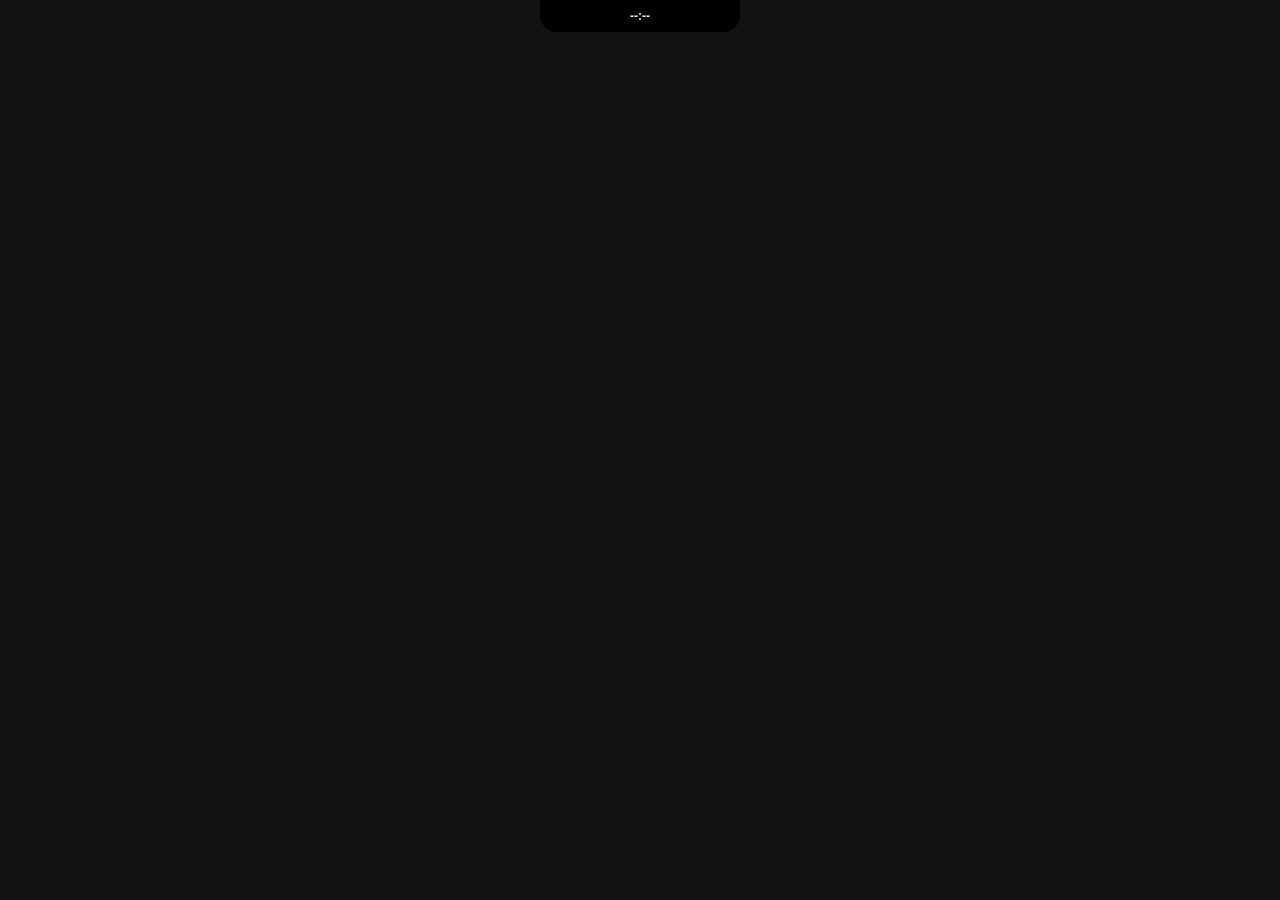
==== commit 93462c23: "Rebuild closed notch preferences and Bluetooth activity" ====
--- a/poni/src/index.html
+++ b/poni/src/index.html
@@ -55,15 +55,27 @@
   <script src="clipboard-history.js" defer></script>
   <script src="drop-catalog.js" defer></script>
   <script src="shelf.js" defer></script>
+  <script src="animations.js" defer></script>
+  <script src="closed-display.js" defer></script>
   <script src="app.js" defer></script>
 </head>
 <body>
   <div class="surface" id="surface">
     <button class="closed" id="closed" aria-expanded="false" aria-controls="open">
-      <time class="clock">--:--</time><span id="battery-activity" role="status" hidden></span>
-      <span id="notch-live" class="notch-live" hidden><span id="notch-live-title"></span><b id="notch-live-time"></b></span>
-      <span class="battery-indicator" role="img" hidden><span class="battery-percent"></span><i class="battery-icon"></i></span>
+      <span class="closed-slot" id="closed-slot-left" hidden><span class="closed-slot-value"></span><span class="battery-indicator" role="img" hidden><span class="battery-percent"></span><i class="battery-icon"></i></span></span>
+      <span class="closed-clock"><span id="closed-day" hidden></span><time class="clock">--:--</time></span>
+      <span id="battery-activity" role="status" hidden></span>
+      <span id="closed-greeting" role="status" hidden><span id="greeting-symbol" aria-hidden="true"></span><span id="greeting-text"></span><small id="greeting-day"></small></span>
+      <span id="notch-live" class="notch-live" hidden><img id="closed-media-artwork" alt="" hidden><span id="notch-live-title"></span><b id="notch-live-time"></b></span>
+      <span id="closed-music-progress" aria-hidden="true" hidden></span>
+      <span class="closed-slot" id="closed-slot-right" hidden><span class="closed-slot-value"></span><span class="battery-indicator" role="img" hidden><span class="battery-percent"></span><i class="battery-icon"></i></span></span>
     </button>
+    <div id="closed-media-controls" class="closed-media-controls" role="group" aria-label="Media controls" hidden>
+      <button type="button" data-media="previous" aria-label="Previous track">⏮</button>
+      <button type="button" data-media="toggle" aria-label="Play or pause">▶</button>
+      <button type="button" data-media="next" aria-label="Next track">⏭</button>
+    </div>
+    <div id="music-peek" class="todo-reminder music-peek" role="status" hidden><span></span></div>
     <div id="todo-reminder" class="todo-reminder" aria-label="Due task" hidden>
       <span id="todo-reminder-text" role="status"></span>
       <button type="button" id="todo-reminder-complete">Done</button>
@@ -83,6 +95,11 @@
       <span id="health-reminder-text" role="status"></span>
       <button type="button" id="health-reminder-open">Open Health</button>
       <button type="button" id="health-log-water">Log glass</button>
+    </div>
+    <div id="video-shrink" class="todo-reminder video-shrink" hidden>
+      <span id="video-shrink-status" role="status"></span>
+      <progress id="video-shrink-progress" max="100" aria-label="Video compression progress"></progress>
+      <button type="button" id="video-shrink-cancel">Cancel</button>
     </div>
     <div class="open" id="open" hidden>
       <header>
@@ -115,6 +132,7 @@
           <button class="tab" data-page="shelf" title="Shelf" aria-label="Shelf">▰ <span>Shelf</span><b id="shelf-count" hidden></b></button>
           <button class="tab" data-page="currency" title="Currency" aria-label="Currency">¤ <span>Currency</span></button>
         </nav>
+        <button class="close" id="hide-notch" type="button" title="Hide Poni" aria-label="Hide Poni" hidden>◉</button>
         <time class="clock" id="header-clock">--:--</time>
         <span class="battery-indicator" role="img" hidden><span class="battery-percent"></span><i class="battery-icon"></i></span>
         <button class="settings-gear" type="button" id="settings-gear" title="Settings" aria-label="Settings">⚙</button>
@@ -123,7 +141,7 @@
       <main>
         <div id="file-drop-actions" hidden></div>
         <section id="page-home" class="page home">
-          <div class="media"><div class="album" aria-hidden="true">♫</div><div class="media-info"><strong id="media-title">Nothing playing</strong><p id="media-artist">Play something in a media player</p><div class="media-progress" aria-hidden="true"><div id="media-progress-fill"></div></div><div class="media-controls"><button type="button" data-media="previous" aria-label="Previous track">◀◀</button><button type="button" data-media="toggle" aria-label="Play or pause">▶</button><button type="button" data-media="next" aria-label="Next track">▶▶</button></div></div></div>
+          <div class="media"><div class="album" aria-hidden="true"><span id="media-artwork-fallback">♫</span><img id="media-artwork" alt="" hidden></div><div class="media-info"><strong id="media-title">Nothing playing</strong><p id="media-artist">Play something in a media player</p><div class="media-progress" aria-hidden="true"><div id="media-progress-fill"></div></div><div class="media-controls"><button type="button" data-media="previous" aria-label="Previous track">◀◀</button><button type="button" data-media="toggle" aria-label="Play or pause">▶</button><button type="button" data-media="next" aria-label="Next track">▶▶</button></div></div></div>
           <div class="calendar" id="home-calendar"><strong id="month"></strong><div id="week" class="week" aria-label="Next seven days"></div><div id="home-events" class="calendar-empty"></div></div>
           <div id="mirror"></div>
         </section>
--- a/poni/src/style.css
+++ b/poni/src/style.css
@@ -5,30 +5,66 @@
 button { color: inherit; cursor: pointer; }
 [hidden] { display: none !important; }
 .surface { position: absolute; inset: 0; }
-.closed { display: block; width: min(100%, var(--notch-width, 200px)); height: min(100%, var(--notch-height, 32px)); margin: 0 auto; border: 0; border-radius: 0 0 17px 17px; background: #000; font-weight: 700; opacity: var(--notch-opacity, 1); }
+@media (max-height: 12px) {
+  #closed { height: 100%; border-radius: 0 0 8px 8px; }
+  #closed > * { visibility: hidden; }
+}
+.closed { display: flex; align-items: center; justify-content: center; width: min(100%, var(--notch-width, 200px)); height: min(100%, var(--notch-height, 32px)); margin: 0 auto; padding-inline: 12px; border: 0; border-radius: 0 0 17px 17px; background: #000; opacity: var(--notch-opacity, 1); }
 .closed:hover, .closed:focus-visible { opacity: 1; }
 .closed { position: relative; }
 .battery-indicator { display: inline-flex; align-items: center; gap: 4px; font-size: 10px; font-variant-numeric: tabular-nums; color: #f2f2f5; }
 .battery-plugged { color: #30d158; }
 .battery-low { color: #ff453a; }
 .battery-saver:not(.battery-low) { color: #ffd60a; }
-.closed .battery-indicator { position: absolute; inset-inline-end: 11px; inset-block-start: 50%; transform: translateY(-50%); }
-.closed.has-battery { padding-inline: 5px 58px; }
+.closed-clock { flex: none; display: inline-flex; align-items: baseline; gap: 6px; white-space: nowrap; font-size: var(--clock-size, 12px); font-variant-numeric: tabular-nums; font-weight: 600; }
+.closed-clock #closed-day { color: #b5b5bd; font-weight: 500; }
+.closed.clock-bold .closed-clock { font-weight: 750; }
+.closed.clock-bold #closed-day { font-weight: 700; }
+.closed-slot { display: flex; align-items: center; justify-content: center; position: absolute; inset-block: 0; width: max-content; min-width: var(--slot-width, 0px); max-width: 112px; padding-inline: 5px; font-size: 11px; font-variant-numeric: tabular-nums; }
+#closed-slot-left { left: 8px; }
+#closed-slot-right { right: 8px; }
+.closed-slot-value { white-space: nowrap; text-overflow: ellipsis; overflow: hidden; }
+.closed-slot[data-kind="battery"] .closed-slot-value, .closed-slot:not([data-kind="battery"]) .battery-indicator { display: none; }
+#closed-greeting { display: flex; align-items: baseline; gap: 5px; font-size: 12px; font-weight: 600; min-width: 0; white-space: nowrap; }
+#greeting-symbol { color: var(--greeting-color); }
+#greeting-text { overflow: hidden; text-overflow: ellipsis; }
+#greeting-day { color: #b7b7bf; flex: none; }
 .battery-icon { position: relative; display: block; width: 18px; height: 9px; border: 1px solid currentColor; border-radius: 3px; background: linear-gradient(to right, currentColor 0 var(--level), transparent var(--level)) content-box; padding: 1px; }
 .battery-icon::after { content: ""; position: absolute; inset-inline-start: calc(100% + 1px); inset-block: 2px; width: 2px; background: currentColor; border-radius: 0 2px 2px 0; }
 .battery-ring .battery-icon { width: 12px; height: 12px; border: none; padding: 0; border-radius: 50%; background: conic-gradient(currentColor 0 var(--level), #45454a var(--level)); }
 .battery-ring .battery-icon::after { inset: 2px; width: auto; border-radius: 50%; background: #0c0c0d; }
 .battery-alert #battery-activity { animation: battery-reveal .25s ease-out; white-space: nowrap; }
-.closed.has-live .clock, .closed.battery-alert .notch-live { display: none; }
+.closed.battery-alert .notch-live, .closed.battery-alert .closed-clock, .closed.battery-alert #closed-greeting { display: none; }
+.closed.has-live.keep-live-clock { gap: 6px; padding-inline: 9px; }
+.notch-live:not([hidden]) { flex: 1; min-width: 0; }
+.keep-live-clock .notch-live { padding: 0; gap: 4px; }
+.closed-media-controls { position: absolute; z-index: 2; top: 0; left: 50%; transform: translateX(-50%); width: var(--notch-width); height: var(--notch-height); display: flex; justify-content: center; align-items: center; gap: 7px; pointer-events: none; }
+.closed-media-controls button { border: 1px solid #35353c; border-radius: 5px; background: #1c1c21; color: #eee; padding: 2px 7px; pointer-events: auto; }
+.music-peek span { color: #abd5ff; text-align: center; }
+#closed-music-progress { position: absolute; inset-inline-start: 8px; inset-block-end: 1px; height: 2px; border-radius: 999px; background: var(--album-accent, #88baff); pointer-events: none; }
+#closed-media-artwork { width: 21px; height: 21px; flex: none; border-radius: 4px; object-fit: cover; }
+#media-artwork { width: 100%; height: 100%; border-radius: inherit; object-fit: cover; }
+.surface.album-glow #closed.music-playing, .surface.album-glow #page-home .media { box-shadow: inset 0 0 24px color-mix(in srgb, var(--album-accent, #000), transparent 65%); }
+.surface.hour-glow #closed { outline: 2px solid #7cc7fb; outline-offset: -2px; }
+.surface.power-saving #battery-activity, .surface.power-saving .open { animation: none; }
+.closed.timer-outline::after { content: ''; position: absolute; inset: 0; border-radius: inherit; padding: 1px; background: conic-gradient(#79b5ff var(--timer-outline), transparent 0); mask: linear-gradient(#000 0 0) content-box, linear-gradient(#000 0 0); mask-composite: exclude; pointer-events: none; }
+.shelf-flight, .task-confetti { position: absolute; z-index: 5; pointer-events: none; }
+.shelf-flight { color: #86c7ff; font-size: 23px; }
+.task-confetti { width: 5px; height: 8px; border-radius: 1px; }
 .notch-live { display: flex; align-items: center; justify-content: space-between; gap: 8px; padding-inline: 8px; font-size: 11px; }
 .notch-live span { overflow: hidden; text-overflow: ellipsis; white-space: nowrap; }
 .notch-live b { flex: none; color: #ffb859; font-variant-numeric: tabular-nums; }
+.closed[data-device-notice="connected"] .notch-live b { color: #70b9ff; }
+.closed[data-device-notice="low"] .notch-live b { color: #ff706a; }
 @keyframes battery-reveal { from { opacity: 0; transform: translateY(2px); } }
 @media (prefers-reduced-motion: reduce) { .battery-alert #battery-activity { animation: none; } }
 .open { position: absolute; inset: 0; display: flex; flex-direction: column; background: #000; border-radius: 0 0 27px 27px; padding: 8px 18px 13px; overflow: hidden; }
 .surface .closed, .surface .open { background: color-mix(in srgb, #000, #ff8f3d var(--ambient-tint, 0%)); }
 .floating .closed { border-radius: 999px; }
 .floating .open { border-radius: 24px; }
+.surface[data-shadow="always"] .open { inset-inline: 5px; inset-block-end: 7px; box-shadow: 0 3px 9px #0009; }
+.surface[data-shadow="opening"] .open:not([hidden]) { inset-inline: 5px; inset-block-end: 7px; animation: notch-open-shadow .42s ease-out both; }
+@keyframes notch-open-shadow { from { box-shadow: 0 3px 9px #0009; } to { box-shadow: 0 3px 9px #0000; } }
 header { display: flex; align-items: center; flex: none; gap: 20px; height: 32px; }
 nav { display: flex; align-items: center; gap: 4px; flex: 1; overflow: auto; scrollbar-width: none; }
 .tab, .close { border: 0; background: transparent; border-radius: 8px; color: #98989f; padding: 5px 9px; font-size: 13px; }
@@ -166,6 +202,9 @@
 .health-reminder[data-kind="water"] span { color: #a0e4ff; }
 .health-reminder[data-kind="break"] span { color: #97eaac; }
 .panel-open .health-reminder { position: absolute; z-index: 2; inset-inline: 12px; inset-block-start: 44px; border: 1px solid #385568; }
+.video-shrink span { color: #abd5ff; }
+.video-shrink progress { width: 55px; accent-color: #78acff; }
+.panel-open .video-shrink { position: absolute; z-index: 2; inset-inline: 12px; inset-block-end: 7px; border: 1px solid #385568; }
 .todo-reminder button, .task-views button { border: 1px solid #333; border-radius: 6px; padding: 3px 7px; background: #232325; color: #eee; font-size: 12px; }
 .task-views { display: flex; gap: 5px; padding-block: 5px; }
 .task-views [aria-pressed="true"] { background: #444; color: #fff; }
--- a/poni/src/shelf.css
+++ b/poni/src/shelf.css
@@ -98,5 +98,8 @@
 }
 
 .file-drop-tile span { color: #8dc9ff; font-size: 23px; }
+#file-drop-actions[data-rows="3"] { grid-template-rows: repeat(3, minmax(0, 1fr)); gap: 6px; }
+#file-drop-actions[data-rows="3"] .file-drop-tile { gap: 2px; border-radius: 9px; }
+#file-drop-actions[data-rows="3"] .file-drop-tile span { font-size: 16px; line-height: 1; }
 .file-drop-unavailable { opacity: .35; }
 .file-drop-over { border-color: #67b6ff; background: #17385b; }
